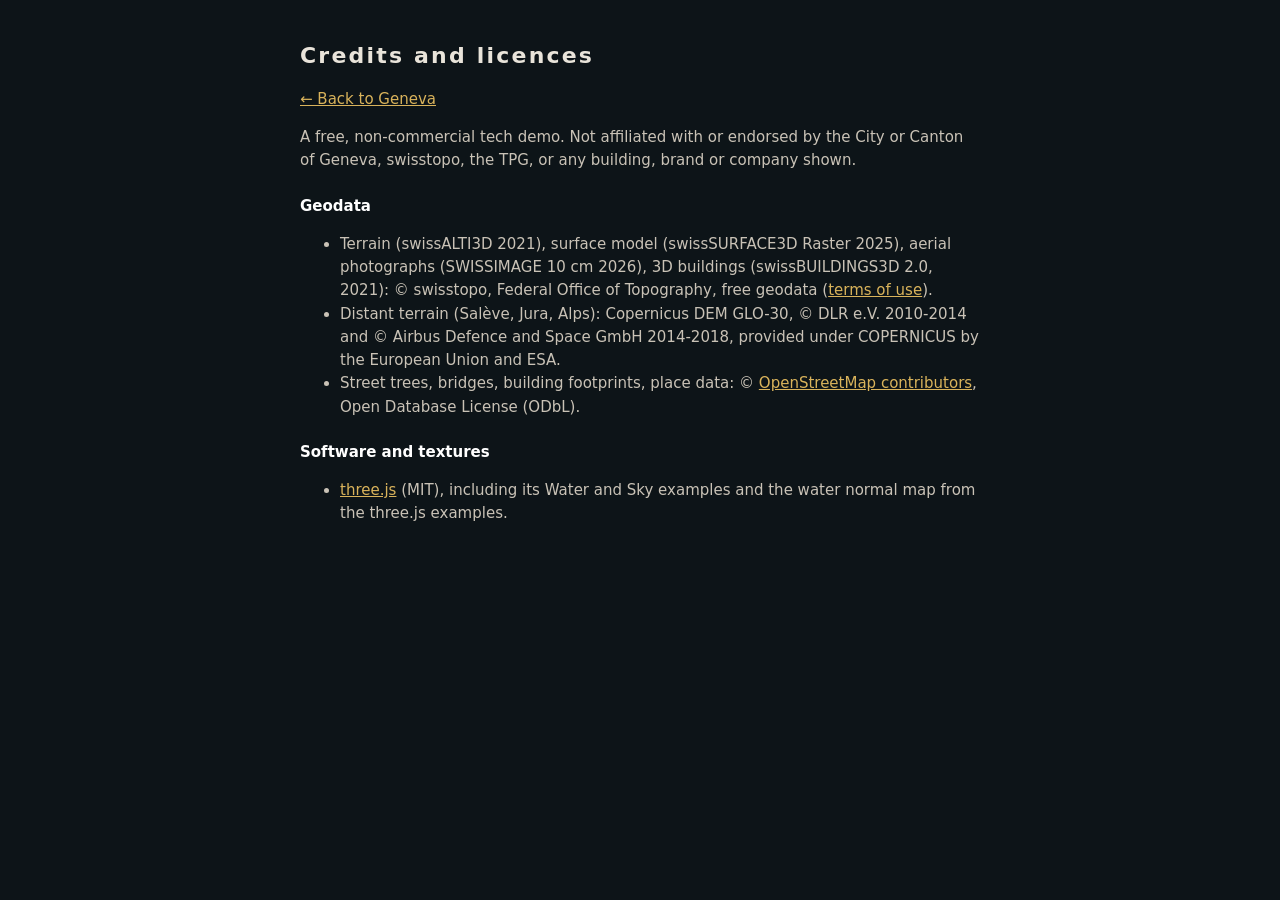
==== web/credits.html @ ba6c64cb "First explorable Geneva waterfront: terrain, lake, buildings, trees, Jet d'Eau Built from swisstopo " ====
<!doctype html>
<html lang="en">
<head>
<meta charset="utf-8">
<meta name="viewport" content="width=device-width, initial-scale=1">
<title>Genève · Credits</title>
<style>
  body { margin: 0; background: #0d1418; color: #e9e4da; font: 15px/1.55 system-ui, sans-serif; }
  main { max-width: 680px; margin: 0 auto; padding: 24px 16px 48px; }
  a { color: #d9b35b; }
  h1 { font-size: 22px; letter-spacing: .1em; }
  h2 { font-size: 15px; margin-top: 22px; color: #fff; }
  p, li { color: #c9c2b6; }
</style>
</head>
<body>
<main>
<h1>Credits and licences</h1>
<p><a href="./">← Back to Geneva</a></p>
<p>A free, non-commercial tech demo. Not affiliated with or endorsed by the City or Canton of Geneva, swisstopo, the TPG, or any building, brand or company shown.</p>

<h2>Geodata</h2>
<ul>
  <li>Terrain (swissALTI3D 2021), surface model (swissSURFACE3D Raster 2025), aerial photographs (SWISSIMAGE 10 cm 2026), 3D buildings (swissBUILDINGS3D 2.0, 2021): © swisstopo, Federal Office of Topography, free geodata (<a href="https://www.swisstopo.admin.ch/en/terms-of-use-free-geodata-and-geoservices">terms of use</a>).</li>
  <li>Distant terrain (Salève, Jura, Alps): Copernicus DEM GLO-30, © DLR e.V. 2010-2014 and © Airbus Defence and Space GmbH 2014-2018, provided under COPERNICUS by the European Union and ESA.</li>
  <li>Street trees, bridges, building footprints, place data: © <a href="https://www.openstreetmap.org/copyright">OpenStreetMap contributors</a>, Open Database License (ODbL).</li>
</ul>

<h2>Software and textures</h2>
<ul>
  <li><a href="https://threejs.org">three.js</a> (MIT), including its Water and Sky examples and the water normal map from the three.js examples.</li>
</ul>
</main>
</body>
</html>
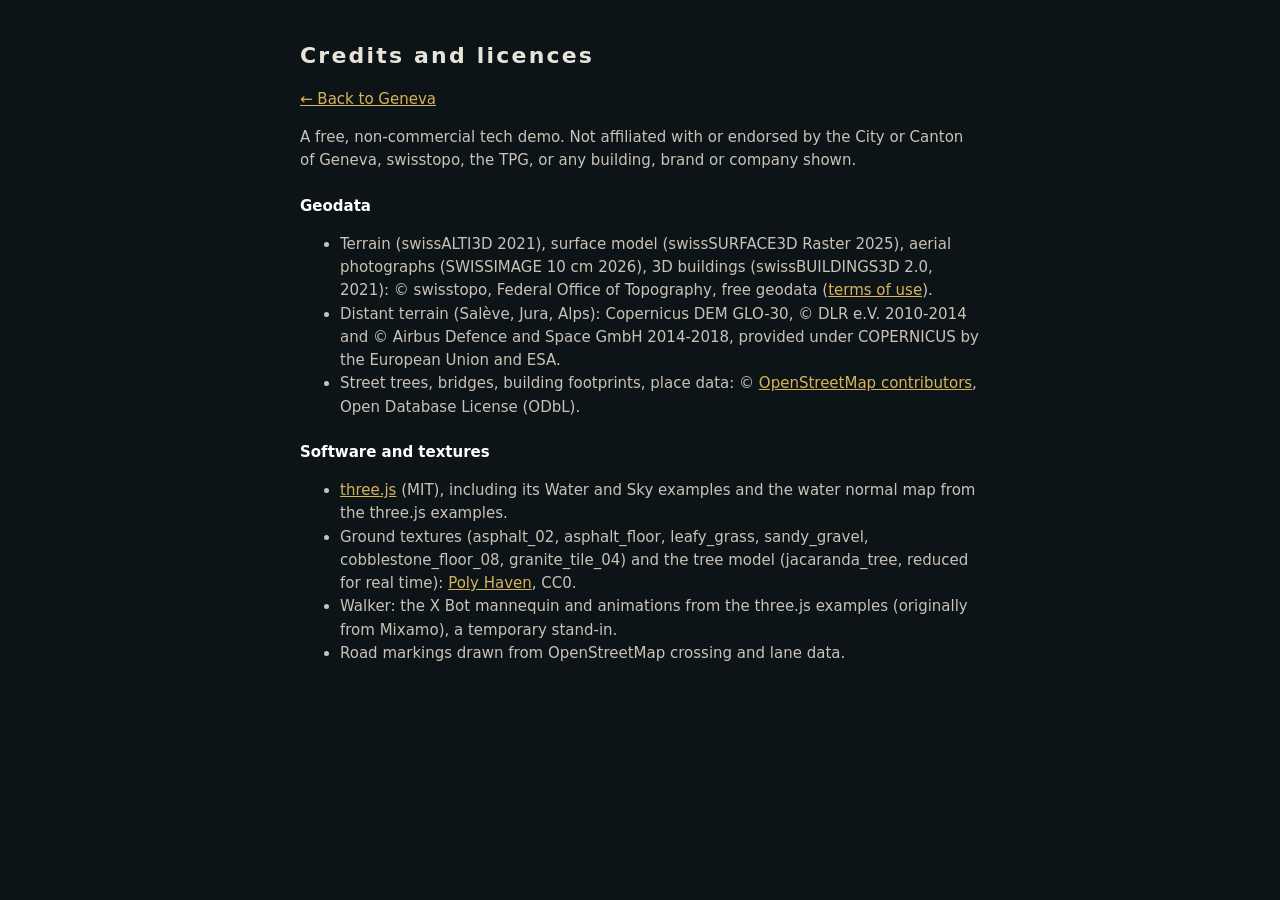
==== commit 2a2c7098: "PC-first graphics pass and a walkable character - Ground: six CC0 PBR surfaces placed from OSM (asph" ====
--- a/web/credits.html
+++ b/web/credits.html
@@ -29,6 +29,9 @@
 <h2>Software and textures</h2>
 <ul>
   <li><a href="https://threejs.org">three.js</a> (MIT), including its Water and Sky examples and the water normal map from the three.js examples.</li>
+  <li>Ground textures (asphalt_02, asphalt_floor, leafy_grass, sandy_gravel, cobblestone_floor_08, granite_tile_04) and the tree model (jacaranda_tree, reduced for real time): <a href="https://polyhaven.com">Poly Haven</a>, CC0.</li>
+  <li>Walker: the X Bot mannequin and animations from the three.js examples (originally from Mixamo), a temporary stand-in.</li>
+  <li>Road markings drawn from OpenStreetMap crossing and lane data.</li>
 </ul>
 </main>
 </body>
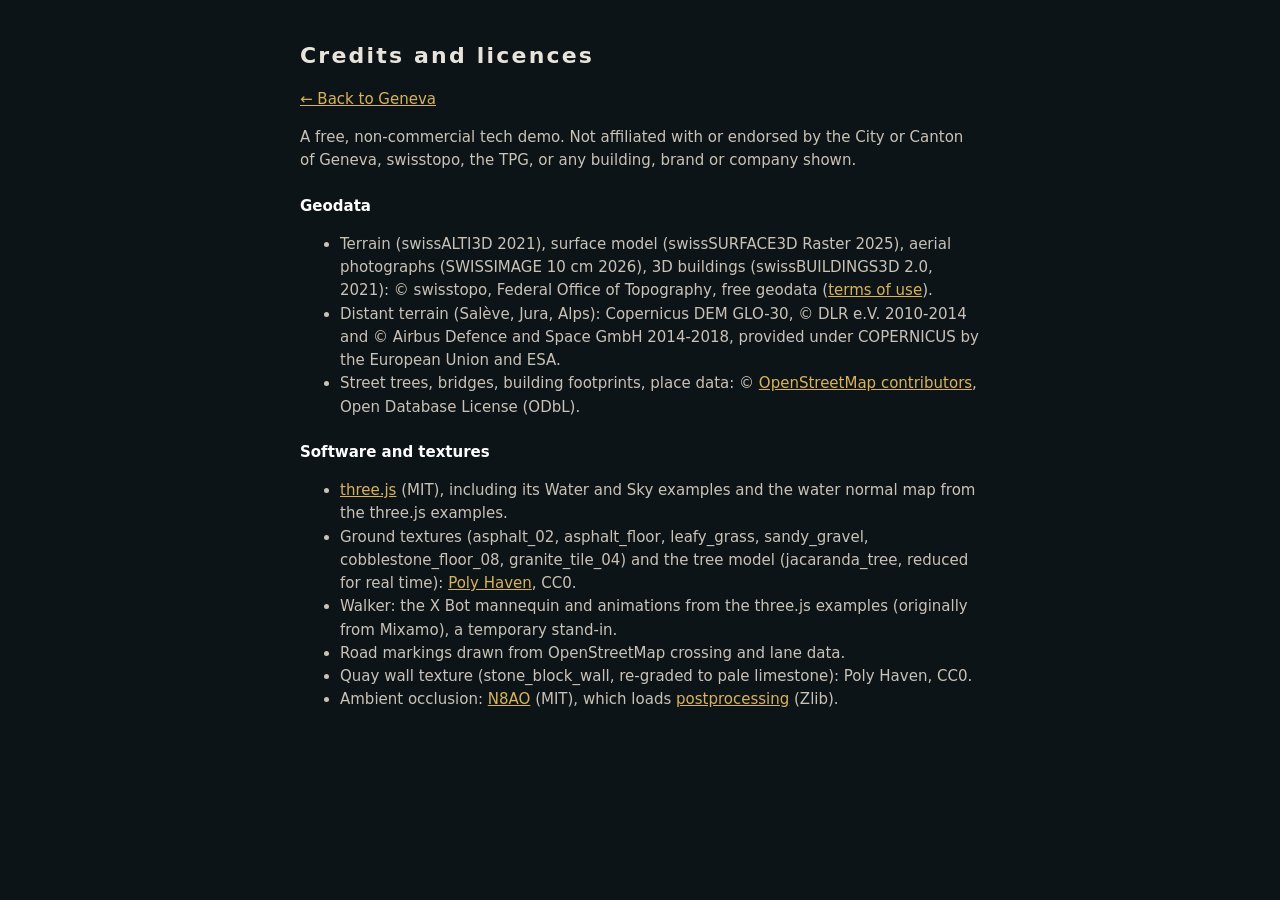
==== commit bc284b7a: "Step 1 fixes and a performance pass (~42 -> ~24 ms/frame in the same view) - Lake: own reflection sh" ====
--- a/web/credits.html
+++ b/web/credits.html
@@ -32,6 +32,8 @@
   <li>Ground textures (asphalt_02, asphalt_floor, leafy_grass, sandy_gravel, cobblestone_floor_08, granite_tile_04) and the tree model (jacaranda_tree, reduced for real time): <a href="https://polyhaven.com">Poly Haven</a>, CC0.</li>
   <li>Walker: the X Bot mannequin and animations from the three.js examples (originally from Mixamo), a temporary stand-in.</li>
   <li>Road markings drawn from OpenStreetMap crossing and lane data.</li>
+  <li>Quay wall texture (stone_block_wall, re-graded to pale limestone): Poly Haven, CC0.</li>
+  <li>Ambient occlusion: <a href="https://github.com/N8python/n8ao">N8AO</a> (MIT), which loads <a href="https://github.com/pmndrs/postprocessing">postprocessing</a> (Zlib).</li>
 </ul>
 </main>
 </body>
